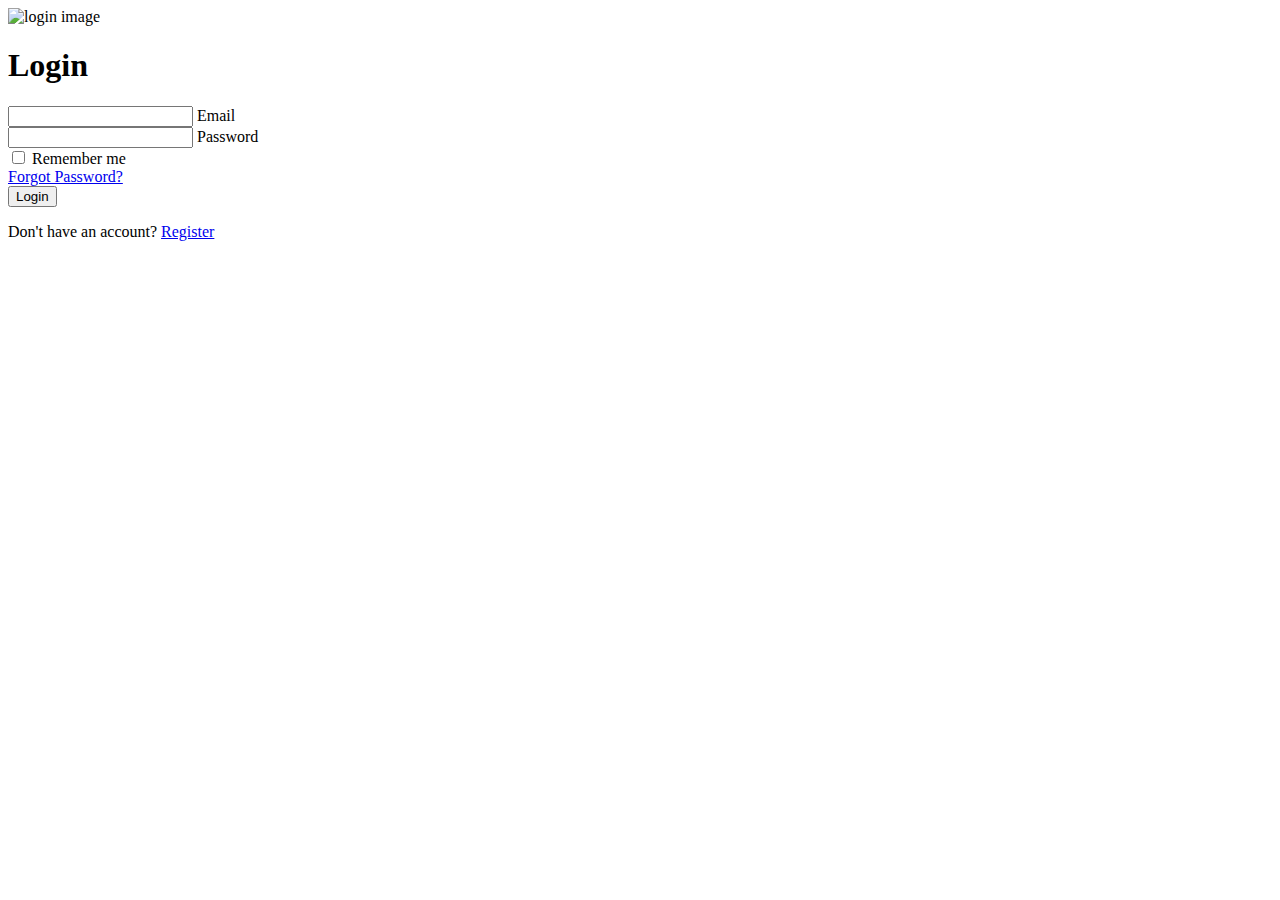
==== src/main/resources/templates/Login/index.html @ b1f1ed38 "First commit --> Login Layout" ====
<!DOCTYPE html>
   <html lang="en">
   <head>
      <meta charset="UTF-8">
      <meta name="viewport" content="width=device-width, initial-scale=1.0">

      <!--=============== REMIXICONS ===============-->
      <link href="https://cdn.jsdelivr.net/npm/remixicon@2.5.0/fonts/remixicon.css" rel="stylesheet">

      <!--=============== CSS ===============-->
      <link rel="stylesheet" href="/css/assets/css/styles.css">

      <title>Login - PreciousLV</title>
   </head>
   <body>
      <div class="login">
         <img src="/css/assets/img/login-bg.png" alt="login image" class="login__img">

         <form action="" class="login__form">
            <h1 class="login__title">Login</h1>

            <div class="login__content">
               <div class="login__box">
                  <i class="ri-user-3-line login__icon"></i>

                  <div class="login__box-input">
                     <input type="email" required class="login__input" id="login-email" placeholder=" ">
                     <label for="login-email" class="login__label">Email</label>
                  </div>
               </div>

               <div class="login__box">
                  <i class="ri-lock-2-line login__icon"></i>

                  <div class="login__box-input">
                     <input type="password" required class="login__input" id="login-pass" placeholder=" ">
                     <label for="login-pass" class="login__label">Password</label>
                     <i class="ri-eye-off-line login__eye" id="login-eye"></i>
                  </div>
               </div>
            </div>

            <div class="login__check">
               <div class="login__check-group">
                  <input type="checkbox" class="login__check-input" id="login-check">
                  <label for="login-check" class="login__check-label">Remember me</label>
               </div>

               <a href="#" class="login__forgot">Forgot Password?</a>
            </div>

            <button type="submit" class="login__button">Login</button>

            <p class="login__register">
               Don't have an account? <a href="#">Register</a>
            </p>
         </form>
      </div>
      
      <!--=============== MAIN JS ===============-->
      <script src="/css/assets/js/main.js"></script>
   </body>
</html>
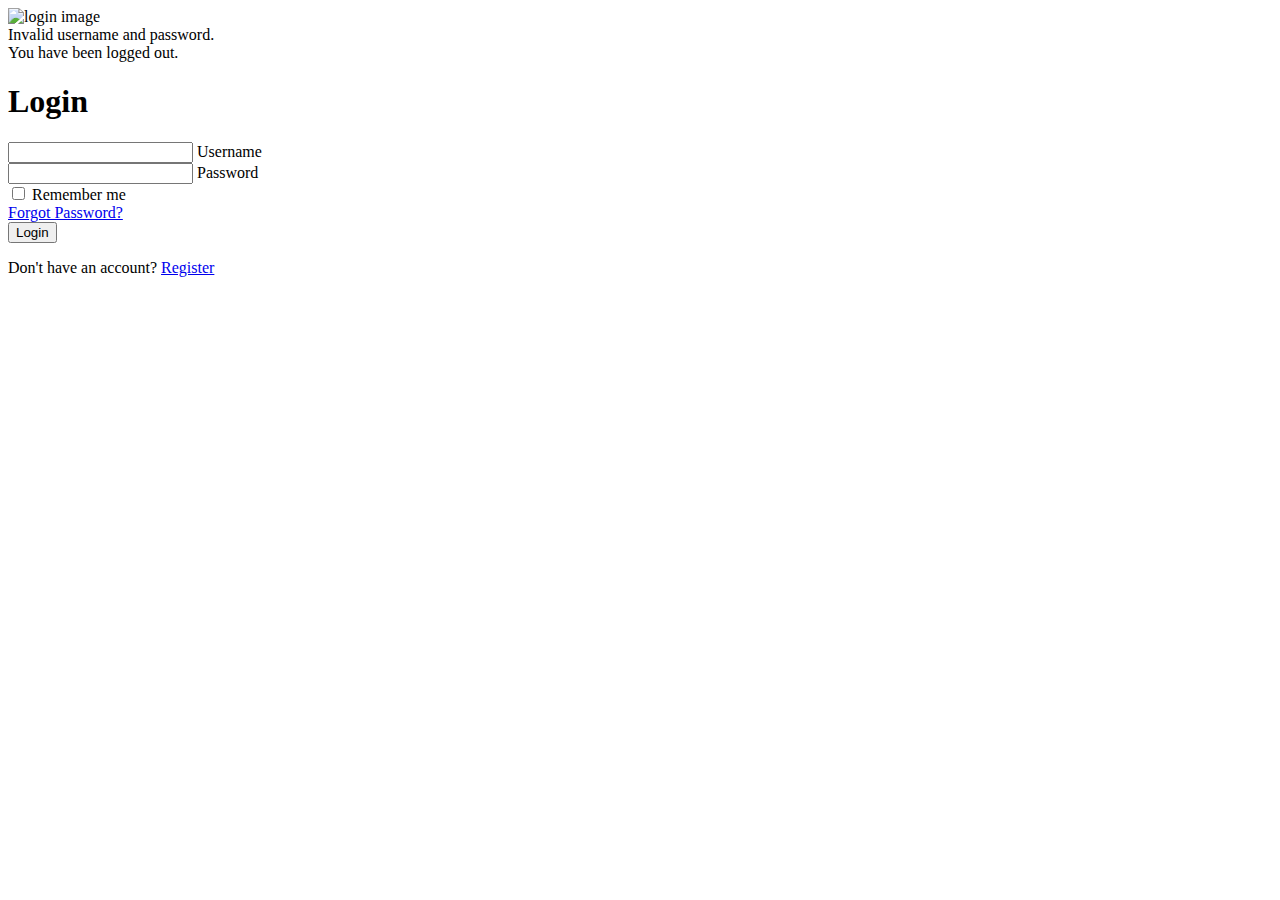
==== commit 015d23cc: "Add models" ====
--- a/src/main/resources/templates/Login/index.html
+++ b/src/main/resources/templates/Login/index.html
@@ -1,5 +1,5 @@
 <!DOCTYPE html>
-   <html lang="en">
+<html lang="en" xmlns:th="http://www.thymeleaf.org">
    <head>
       <meta charset="UTF-8">
       <meta name="viewport" content="width=device-width, initial-scale=1.0">
@@ -13,10 +13,16 @@
       <title>Login - PreciousLV</title>
    </head>
    <body>
-      <div class="login">
+   <div class="login">
          <img src="/css/assets/img/login-bg.png" alt="login image" class="login__img">
 
-         <form action="" class="login__form">
+         <form th:action="@{/login}" method="post" class="login__form">
+            <div th:if="${param.error}" class="alert alert-danger">
+               Invalid username and password.
+            </div>
+            <div th:if="${param.logout}" class="alert alert-success">
+               You have been logged out.
+            </div>
             <h1 class="login__title">Login</h1>
 
             <div class="login__content">
@@ -24,8 +30,8 @@
                   <i class="ri-user-3-line login__icon"></i>
 
                   <div class="login__box-input">
-                     <input type="email" required class="login__input" id="login-email" placeholder=" ">
-                     <label for="login-email" class="login__label">Email</label>
+                     <input type="text" required name="username" class="login__input" id="login-email" placeholder=" ">
+                     <label for="login-email" class="login__label">Username</label>
                   </div>
                </div>
 
@@ -33,7 +39,7 @@
                   <i class="ri-lock-2-line login__icon"></i>
 
                   <div class="login__box-input">
-                     <input type="password" required class="login__input" id="login-pass" placeholder=" ">
+                     <input type="password" required name="password" class="login__input" id="login-pass" placeholder=" ">
                      <label for="login-pass" class="login__label">Password</label>
                      <i class="ri-eye-off-line login__eye" id="login-eye"></i>
                   </div>
@@ -42,7 +48,7 @@
 
             <div class="login__check">
                <div class="login__check-group">
-                  <input type="checkbox" class="login__check-input" id="login-check">
+                  <input type="checkbox" name="remember-me" class="login__check-input" id="login-check">
                   <label for="login-check" class="login__check-label">Remember me</label>
                </div>
 
@@ -52,7 +58,7 @@
             <button type="submit" class="login__button">Login</button>
 
             <p class="login__register">
-               Don't have an account? <a href="#">Register</a>
+               Don't have an account? <a href="/register">Register</a>
             </p>
          </form>
       </div>
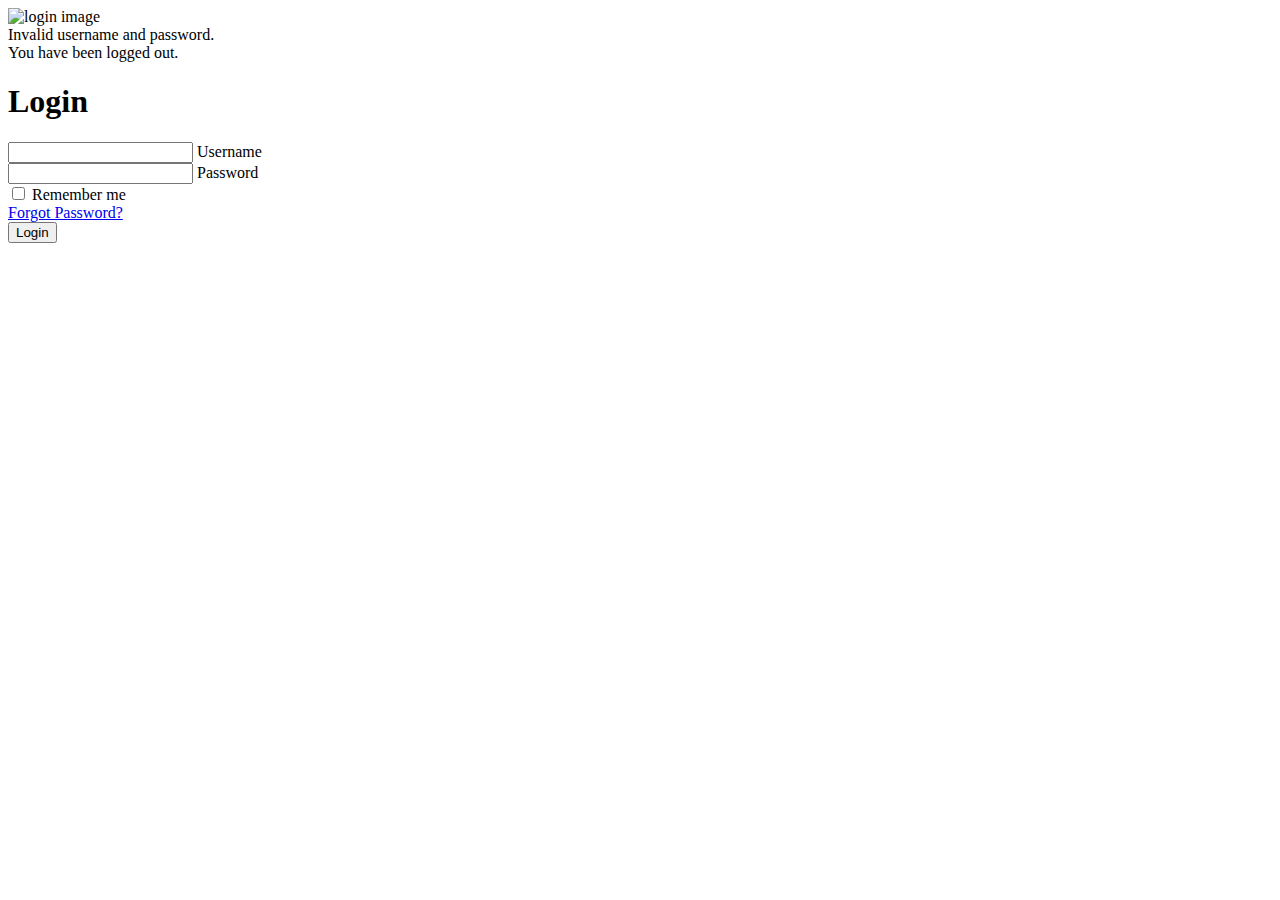
==== commit b6efa05a: "them chuc nang chinh sua va hien thi thong tin user dang dang nhap" ====
--- a/src/main/resources/templates/Login/index.html
+++ b/src/main/resources/templates/Login/index.html
@@ -1,5 +1,5 @@
 <!DOCTYPE html>
-<html lang="en" xmlns:th="http://www.thymeleaf.org">
+<html lang="en" xmlns:th="http://www.thymeleaf.org" xmlns:sec="http://www.w3.org/1999/xhtml">
    <head>
       <meta charset="UTF-8">
       <meta name="viewport" content="width=device-width, initial-scale=1.0">
@@ -56,10 +56,6 @@
             </div>
 
             <button type="submit" class="login__button">Login</button>
-
-            <p class="login__register">
-               Don't have an account? <a href="/register">Register</a>
-            </p>
          </form>
       </div>
       
